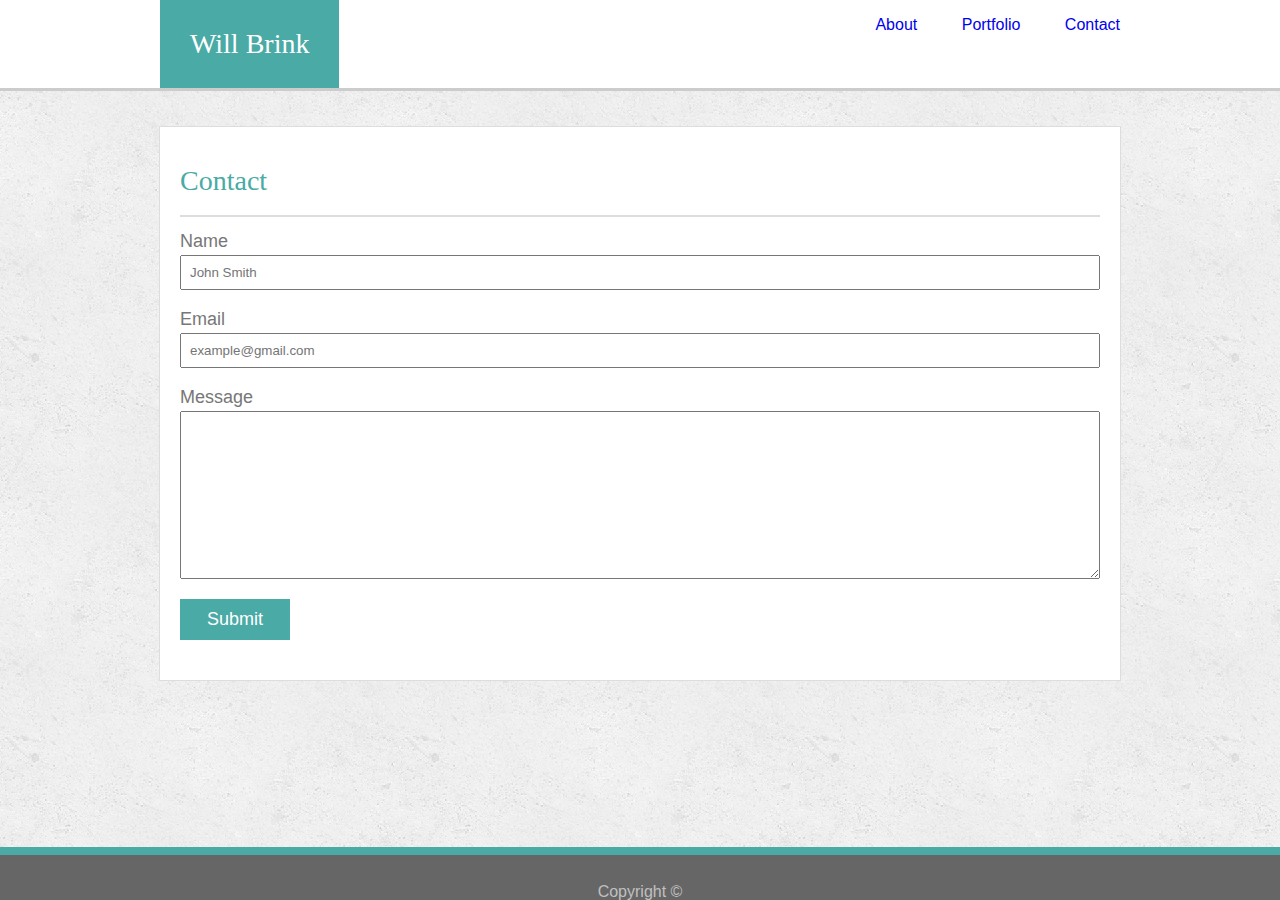
==== contact.html @ 2409d4c8 "copied over from Portfolio repository" ====
<!DOCTYPE html> 
<html lang="en-us">
<head>
    <meta charset="UTF-8">
    
    <link rel="stylesheet" href="assets/css/reset.css">
    <link rel="stylesheet" href="assets/css/style.css">
    
    <title>Will Brink</title>
</head>
<body>
    
    <!-- main header -->
    <header class="top-header">
        
        <div id="header-container" class="clearfix">
            <!-- logo -->
            <div class="my-name">
                <h1>Will Brink</h1>
            </div>

            <!-- navbar -->
            <nav class="navbar">
                <ul class="nav-list">
                    <li><a href="index.html">About</a></li>
                    <li><a href="portfolio.html">Portfolio</a></li>
                    <li><a href="contact.html">Contact</a></li>
                </ul>
            </nav>
        </div>
        
    </header>

    <!-- main content -->
    <section class="contact container">
        <header class="title">
            <h2>Contact</h2>
        </header>

        <form>
            <label for="name">Name</label>
            <input type="text" name="name" id="name" placeholder="John Smith">
            <label for="email">Email</label>
            <input type="email" name="email" id="email" placeholder="example@gmail.com">
            <label for="message">Message</label>
            <textarea name="message" id="message" cols="30" rows="10"></textarea>
            <input type="submit">
        </form>
        
    </section>

    <footer>
        Copyright &copy;
    </footer>

    
</body>
</html>
---- assets/css/style.css ----
html {
    height: 100%;
}

body {
    /* flexbox to make sticky footer (items are wrapper which includes header and main content then footer*/
    display: flex; 
    flex-direction: column;

    min-height: 100%; /* if lots of content then it should grow */
    padding: 0;
    margin: 0;
    font-family: 'Arial', 'Helvetica Neue', Helvetica, sans-serif;
    background-image: url(/assets/images/concrete_seamless.png);
    color: #777777;
}



/* Removes top margin from header
   due to margin collapsing rules*/

   /* if you have two elements whose margins touch,
   those margins will combine to become one margin, 
   which is the size of the largest individual margin
   even if the element is nested */
h1 {
    margin: 0;
    Padding: 30px 30px;
    background-color: #4aaaa5;
    color: #ffffff;
    /* font-size: 1.75em; */
}

h2 {
    padding: 20px 0;
}


h1,
h2 {
    font-family: Georgia, 'Times New Roman', Times, serif;
    font-size: 1.75em;

}

.top-header {
    width: 100%;
    background-color: #ffffff;
    border-bottom: #cccccc solid 3px;
    margin-bottom: 20px;
}

#header-container {
    width: 960px;
    margin: 0 auto;
    background-color: #ffffff
}

.container {
    overflow: auto;
    padding: 20px 20px 20px 20px;
    width: 920px;
    background-color: lightgreen;
    margin: 15px auto 25px auto;
    background-color: #ffffff;
    border: #dddddd solid 1px;
}

/* logo */
#header-container .my-name {
    float: left;
}

/* start navbar */
.navbar {
    float: right;
    /* background-color: lightcoral; */
    padding-top: 17px;
}

.nav-list {
    list-style: none;
}

.nav-list li {
    display: inline-block;
    margin-left: 40px;
}

.nav-list a {
    text-decoration: none;
}
/* end navbar */



.title {
    color: #4aaaa5;
    border-bottom: #dddddd solid 2px;
    margin-bottom: 15px;
}

#my-photo {
    float: left;
    margin-right: 20px;
}

.about-me p {
    line-height: 2;
}


/* using flex box to make sticky footer and flexbox to justify text bottom */
footer {
    background-color: #666666;
    border-top: 8px solid #4aaaa5;
    width: 100%;
    height: 5vh;
    display: flex;
    justify-content: center;
    align-items: flex-end;
    color: silver;

    /* puts the footer at the bottom no matter the height of the content */
    margin-top: auto;
}


/* portfolio pictures */
.project-group {
    float: left;
    /* margin given from the .title and padding from the container is given */
    /* need to give margin-right and bottom */
    margin-right: 40px;
    margin-bottom: 40px;
    position: relative;
    
}

.project-group h3 {
    margin: 0;
    padding: 16px 0;
    width: 100%;
    background-color: #4aaaa5;
    color: #ffffff;
    text-align: center;
    position: absolute;
    top: 70%; 
    
}


/* class made to clear floats */
.clearfix::after {
    content: "";
    display:block;
    clear:both;
}

/* handling forms */
input,
label,
textarea
{
    display: block;
    margin-bottom: 20px;
    /* margin-bottom: 10px; */
}

label {
    font-size: 18px;
    margin-bottom: 5px;
}


/* padding increases width of 100%; using border-box to fix */
input,
textarea {
    box-sizing: border-box;
    padding: 8px;
    width: 100%;
}

input[type="submit"] {
    margin-top: 20px;
    width: 110px;
    text-align: center;
    padding: 10px 0px;
    background-color: #4aaaa5;
    border: none;
    color: #ffffff;
    font-size: 18px;

    /* set a transition to turn submit button opacity lower on hover */
    transition-property: background-color;
    transition-duration: .7s;

    /* defualt is ease */
    transition-timing-function: ease;
}

/* portfolio project images stretch to fill space */
.project-photo {
    width: 300px;
}

a:visited {
    color: #4aaaa5;
}

textarea {
    margin-bottom: 0px;
}

/* adding button hover */
input[type="submit"]:hover {
    cursor: pointer;
    background-color: rgba(74, 170, 165, 0.75);
    box-sizing: content-box;
    
    /* increases the top by 20 and adds 10 margin and adds 10 to the 
    not moving the text */
    /* padding before was 10 */
    margin-top: 10px;
    padding: 20px 0px;
}
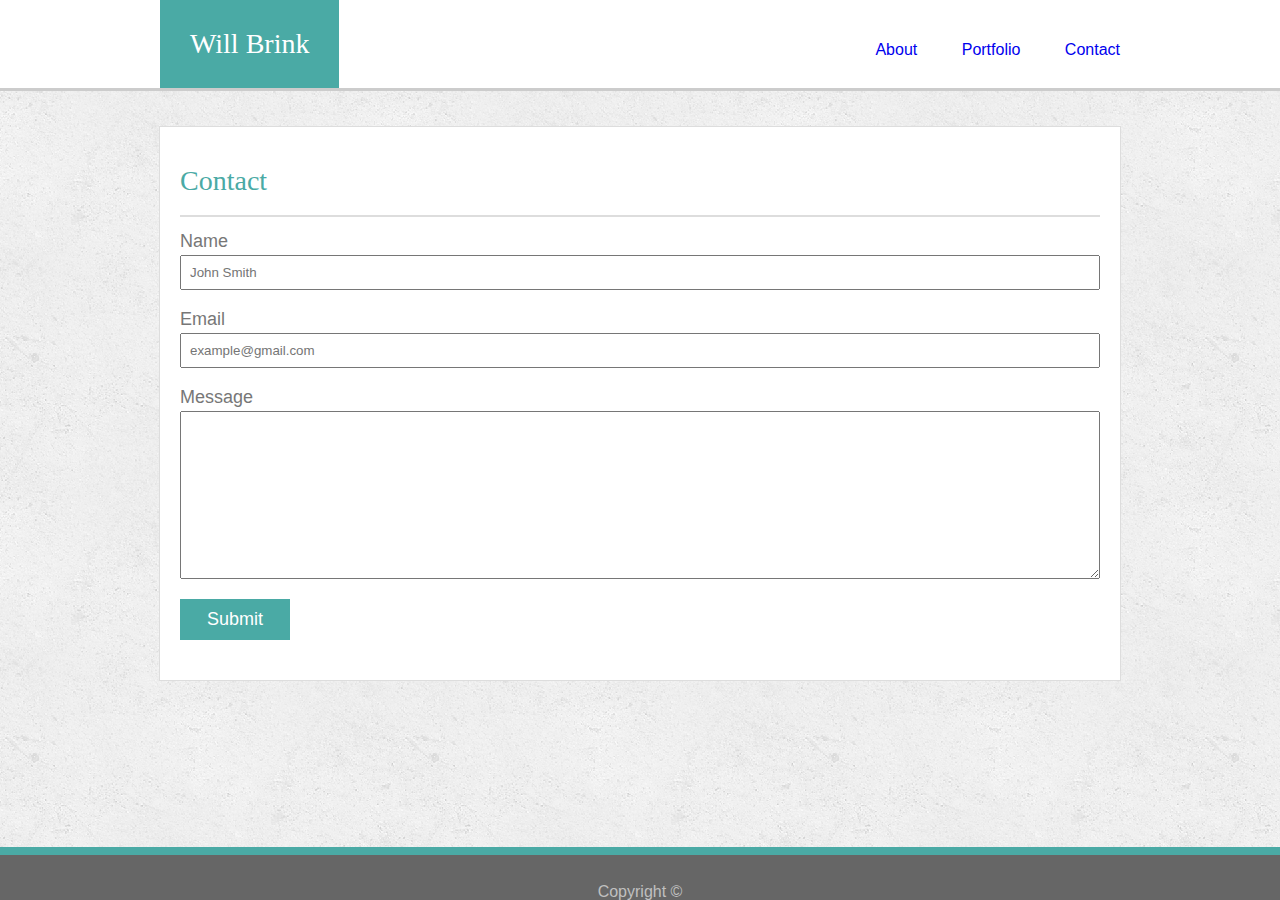
==== commit 0c9bcdea: "added margin to links and added value to submit button in contact.html" ====
--- a/contact.html
+++ b/contact.html
@@ -44,7 +44,7 @@
             <input type="email" name="email" id="email" placeholder="example@gmail.com">
             <label for="message">Message</label>
             <textarea name="message" id="message" cols="30" rows="10"></textarea>
-            <input type="submit">
+            <input type="submit" value="Submit">
         </form>
         
     </section>
--- a/assets/css/style.css
+++ b/assets/css/style.css
@@ -81,6 +81,7 @@
 
 .nav-list {
     list-style: none;
+    margin-top: 25px;
 }
 
 .nav-list li {
